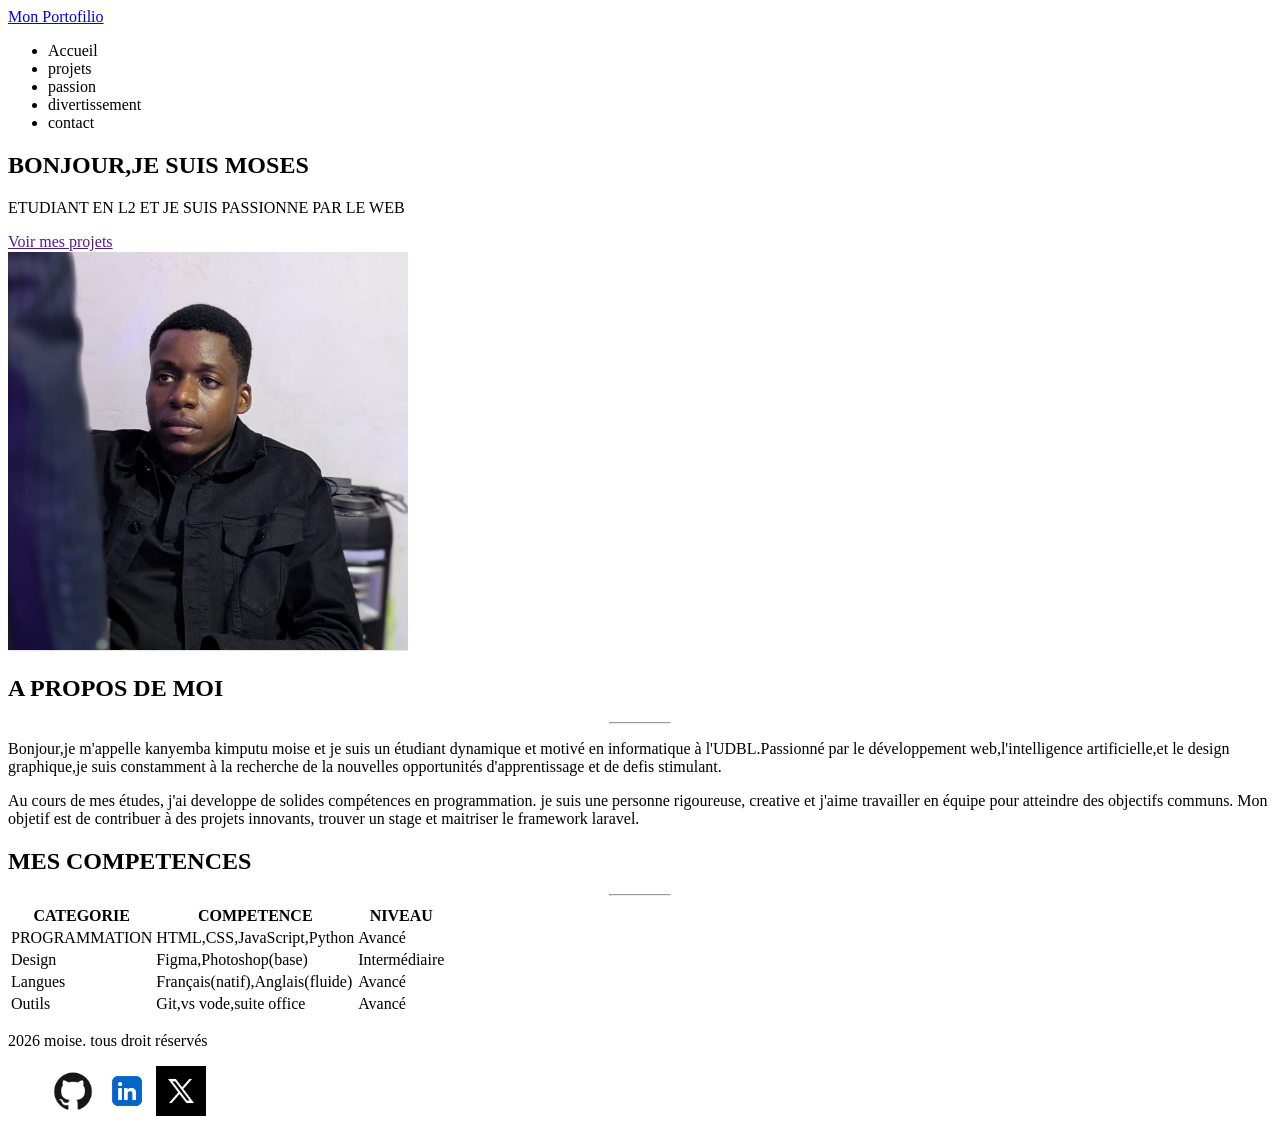
==== index.HTML @ 53db193a "creation du header et de la section hero" ====
<!DOCTYPE html>
<html lang="en">
<head>
    <meta charset="UTF-8">
    <meta name="viewport" content="width=he, initial-scale=1.0">
    <title>Document</title>
</head>
<body>
    <header>
        <div>
            <a href="mon Portofilio">Mon Portofilio</a>
        </div>
    <header>
<body>
            
    </body>
    <header>
        <nav>
            <ul>
                <li a href="">Accueil</li>
                <li a href="">projets</li>
                <li a href="">passion</li>
                <li a href="">divertissement</li>
                <li a href="">contact</li>
            </ul>
        </nav>
    <header>
    </body>

    </body>
        <main>
            <section>
                <div>
                    <h1>BONJOUR,JE SUIS MOSES</h1>
                    <P>ETUDIANT EN L2 ET JE SUIS PASSIONNE PAR LE WEB</P>

                    <a href="">Voir mes projets</a>

                    <div>
                    </div>

                   <img src="images/image.png" alt="">
                </div>
            </section>
        </main>
</body>
</html>

<body>
    <div>
        <h2>A PROPOS DE MOI</h2>
        <hr style="width: 60px;">

        <div>
            <p>Bonjour,je m'appelle kanyemba kimputu moise et je suis un étudiant dynamique et motivé en 
                informatique à l'UDBL.Passionné par le développement web,l'intelligence artificielle,et le
                 design graphique,je suis constamment à la recherche de la nouvelles opportunités 
                                        d'apprentissage et de defis stimulant.</p>

            <div>
                <p>Au cours de mes études, j'ai developpe de solides compétences en programmation. je suis 
                    une personne rigoureuse, creative et j'aime travailler en équipe pour atteindre des objectifs 
                    communs. Mon objetif est de contribuer à des projets innovants, trouver un stage et 
                                            maitriser le framework laravel. </p>
    
            </div>
        </div>
    </div>
</body>

<body>
    <div>
        <h2>MES COMPETENCES</h2>
         <hr style="width: 60px;">
    </div>
</body>

<body>
    <main>
        <section>
            <div>
                <table>
                    <tr>
                        <th>CATEGORIE</th>
                        <th>COMPETENCE</th>
                        <th>NIVEAU</th>
                    </tr>
                        <td>PROGRAMMATION</td>
                        <td>HTML,CSS,JavaScript,Python</td>
                        <td>Avancé</td>
                        <tr>
                                <td>Design</td>
                                <td>Figma,Photoshop(base)</td>
                                <td>Intermédiaire</td>
                                <tr>
                                        <td>Langues</td>
                                     <td>Français(natif),Anglais(fluide)</td>
                                        <td>Avancé</td>
                                        <tr>
                                        
                                                <td>Outils</td>
                                                <td>Git,vs vode,suite office</td>
                                                <td>Avancé</td>
                                        </tr> 
                </table>
            </div>
        </section>
    </main>
</body>

<main>
    <footer>
        <div>
            <p> 2026 moise. tous droit réservés</p>

            <div>
                <nav>
                    <div>
                        <ul>
                         <a href=""><img src="image/GITHUB.jpg" alt="" height="se"width="50"></a>
                         <a href=""><img src="image/LINKEDIN.jpg" alt="" height="se"width="50"></a>
                         <a href=""><img src="image/X.jpg" alt="" height="se"width="50"></a>
                        </ul>
                    </div>
                </nav>
            </div>

        </div>
    </footer>
</main>
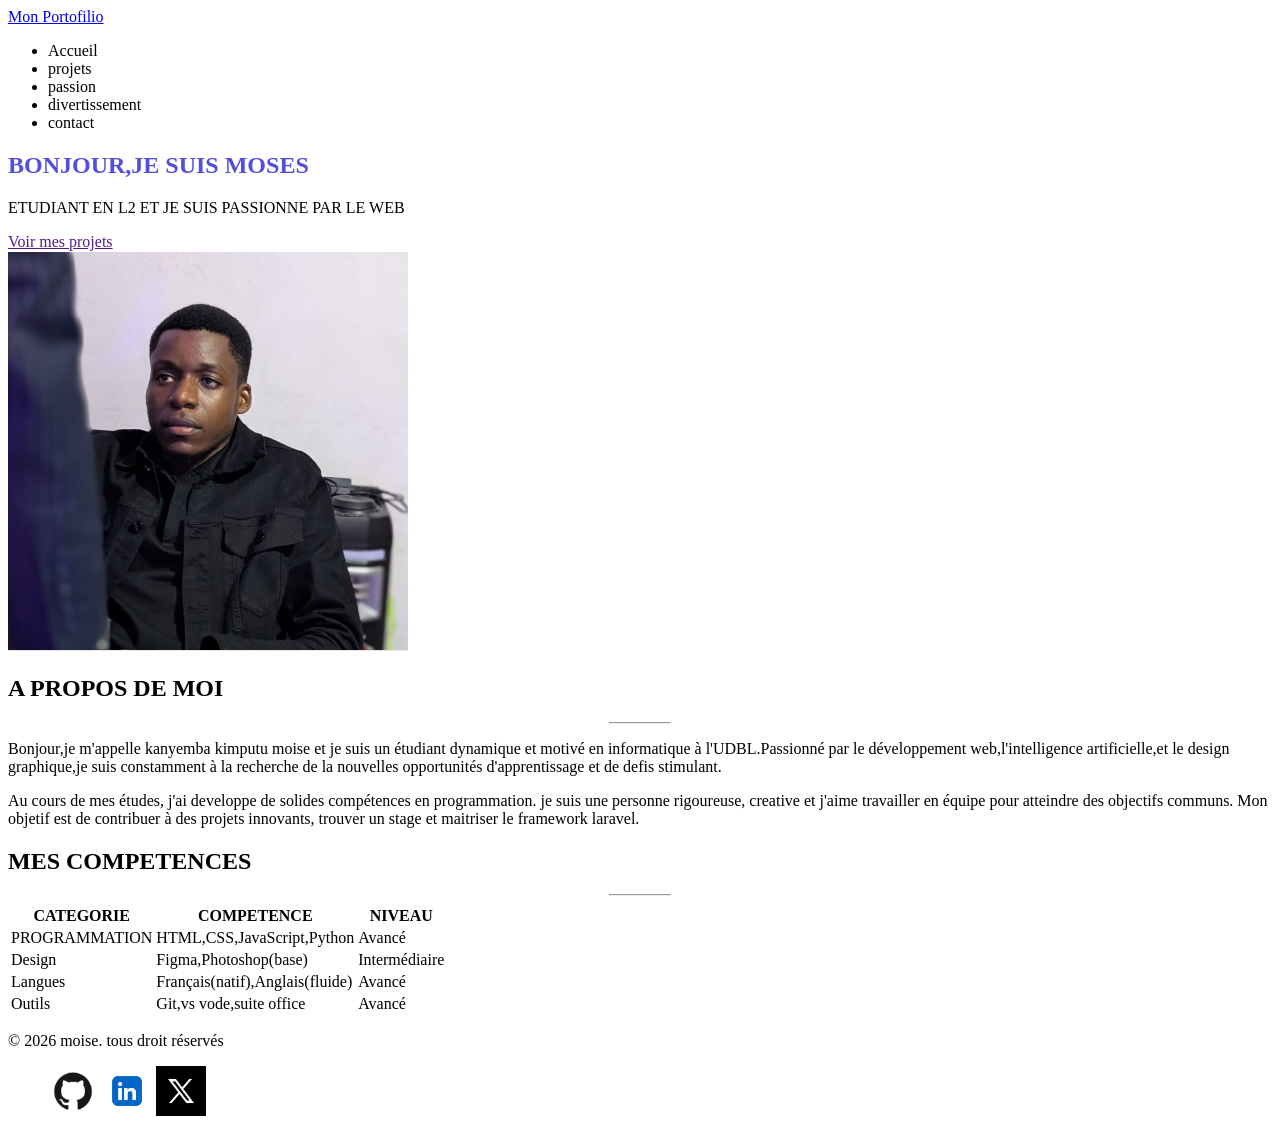
==== commit 7e176fc8: "Ajout fiche css" ====
--- a/index.HTML
+++ b/index.HTML
@@ -3,7 +3,8 @@
 <head>
     <meta charset="UTF-8">
     <meta name="viewport" content="width=he, initial-scale=1.0">
-    <title>Document</title>
+    <title>Mon Portofilio</title>
+    <link rel="stylesheet" href="css/style.css">
 </head>
 <body>
     <header>
@@ -111,7 +112,7 @@
 <main>
     <footer>
         <div>
-            <p> 2026 moise. tous droit réservés</p>
+            <p>&copy; 2026 moise. tous droit réservés</p>
 
             <div>
                 <nav>
--- a/css/style.css
+++ b/css/style.css
@@ -0,0 +1,13 @@
+:root {
+    --violet-doux: #6c63ff;
+    --violet-fonce: #534EDD;
+    --orange-vif: #ffa726;
+    --gris-tres-fonce: #333;
+    --gris-fonce: #666;
+    --gris-tres-clair: #F8F8F8;
+    --gris-clair: #EEE;
+}
+
+h1{
+    color: var(--violet-fonce);
+}
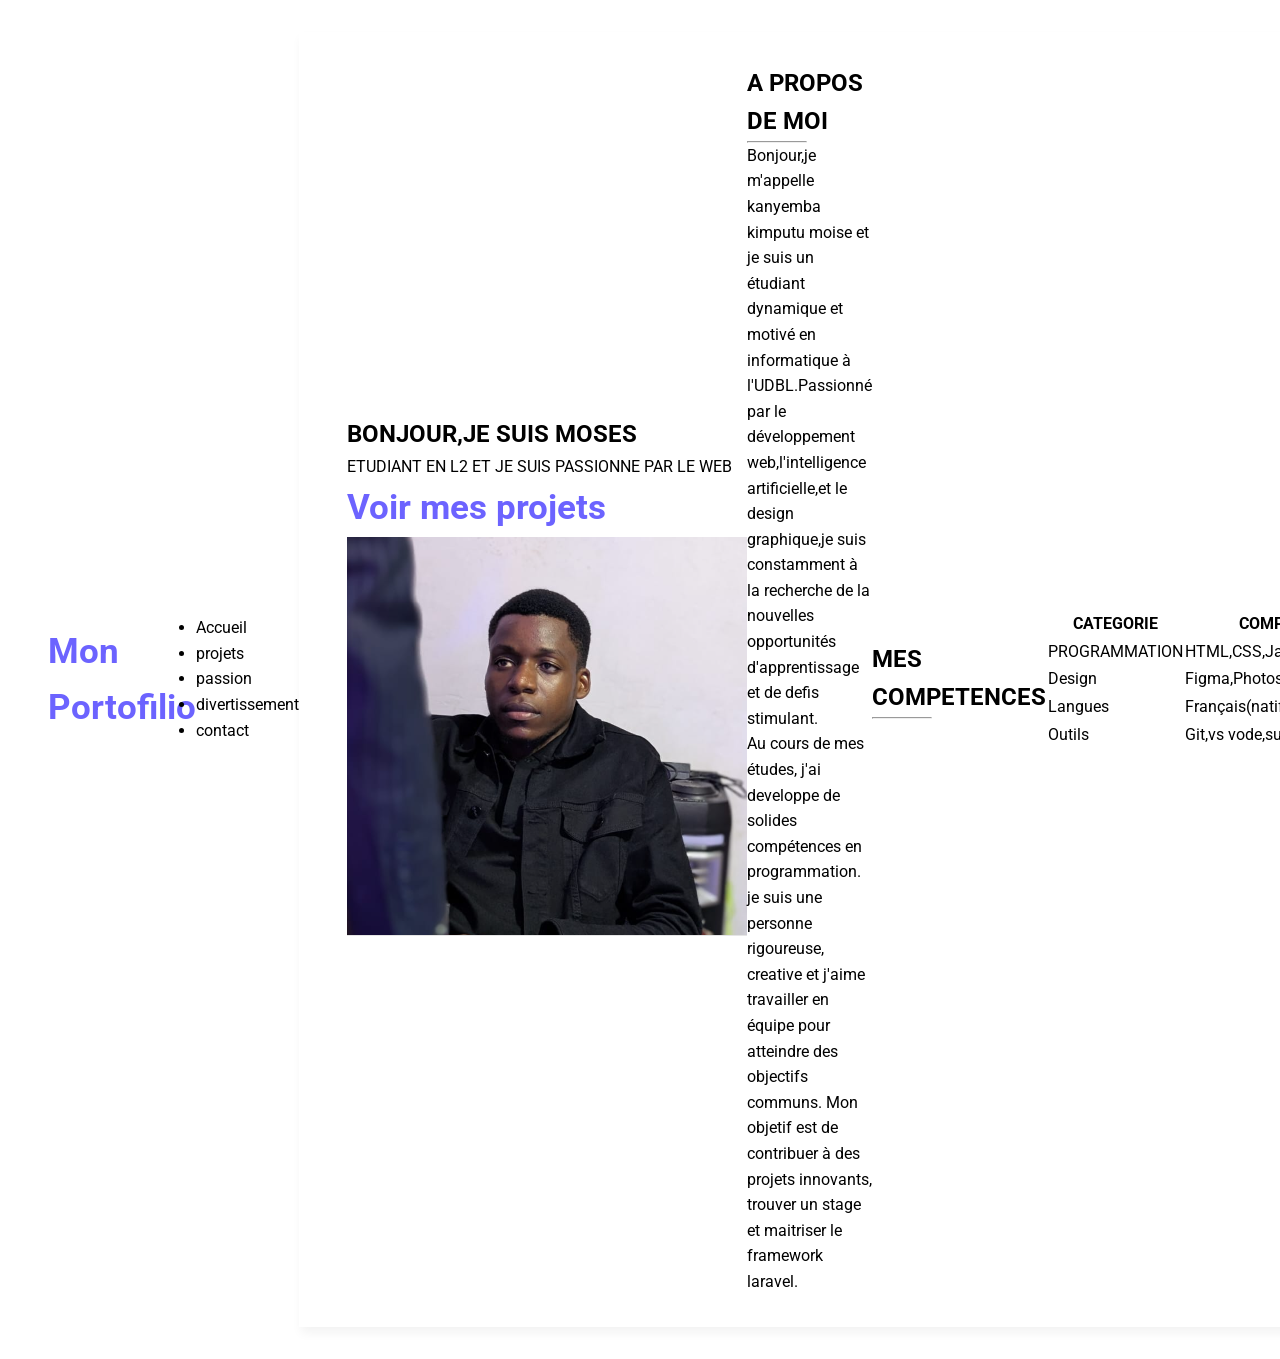
==== commit 8b1c1b8c: "stylisation du header" ====
--- a/index.HTML
+++ b/index.HTML
@@ -4,18 +4,16 @@
     <meta charset="UTF-8">
     <meta name="viewport" content="width=he, initial-scale=1.0">
     <title>Mon Portofilio</title>
-    <link rel="stylesheet" href="css/style.css">
+    <link rel="stylesheet" href="css/style.css"><link rel="preconnect" href="https://fonts.googleapis.com">
+<link rel="preconnect" href="https://fonts.gstatic.com" crossorigin>
+<link href="https://fonts.googleapis.com/css2?family=Roboto:ital,wght@0,100..900;1,100..900&display=swap" rel="stylesheet">
 </head>
 <body>
     <header>
         <div>
-            <a href="mon Portofilio">Mon Portofilio</a>
-        </div>
-    <header>
-<body>
+            <a href="">Mon Portofilio</a>
+        </diV>
             
-    </body>
-    <header>
         <nav>
             <ul>
                 <li a href="">Accueil</li>
@@ -26,9 +24,7 @@
             </ul>
         </nav>
     <header>
-    </body>
 
-    </body>
         <main>
             <section>
                 <div>
--- a/css/style.css
+++ b/css/style.css
@@ -6,8 +6,35 @@
     --gris-fonce: #666;
     --gris-tres-clair: #F8F8F8;
     --gris-clair: #EEE;
+
+}
+* {
+    margin: 0;
+    padding: 0;
+    box-sizing: border-box;
 }
 
-h1{
-    color: var(--violet-fonce);
+body {
+    background-color: var(--gris-tres-clair) ;
+    font-family: Roboto, sans-serif;
+    line-height: 1.6;
+
+}
+header {
+    background-color: white;
+    box-shadow: 2px 6px 10px rgba(0, 0, 0, 0.05);
+    position: sticky;
+    top: 0;
+    z-index: 100;
+    display: flex;
+    justify-content: space-between;
+    align-items: center;
+    padding: 2rem 3rem;
+}
+
+header div a {
+    text-decoration: none;
+    font-size: 2.2rem;
+    font-weight: bold;
+    color: var(--violet-doux);
 }
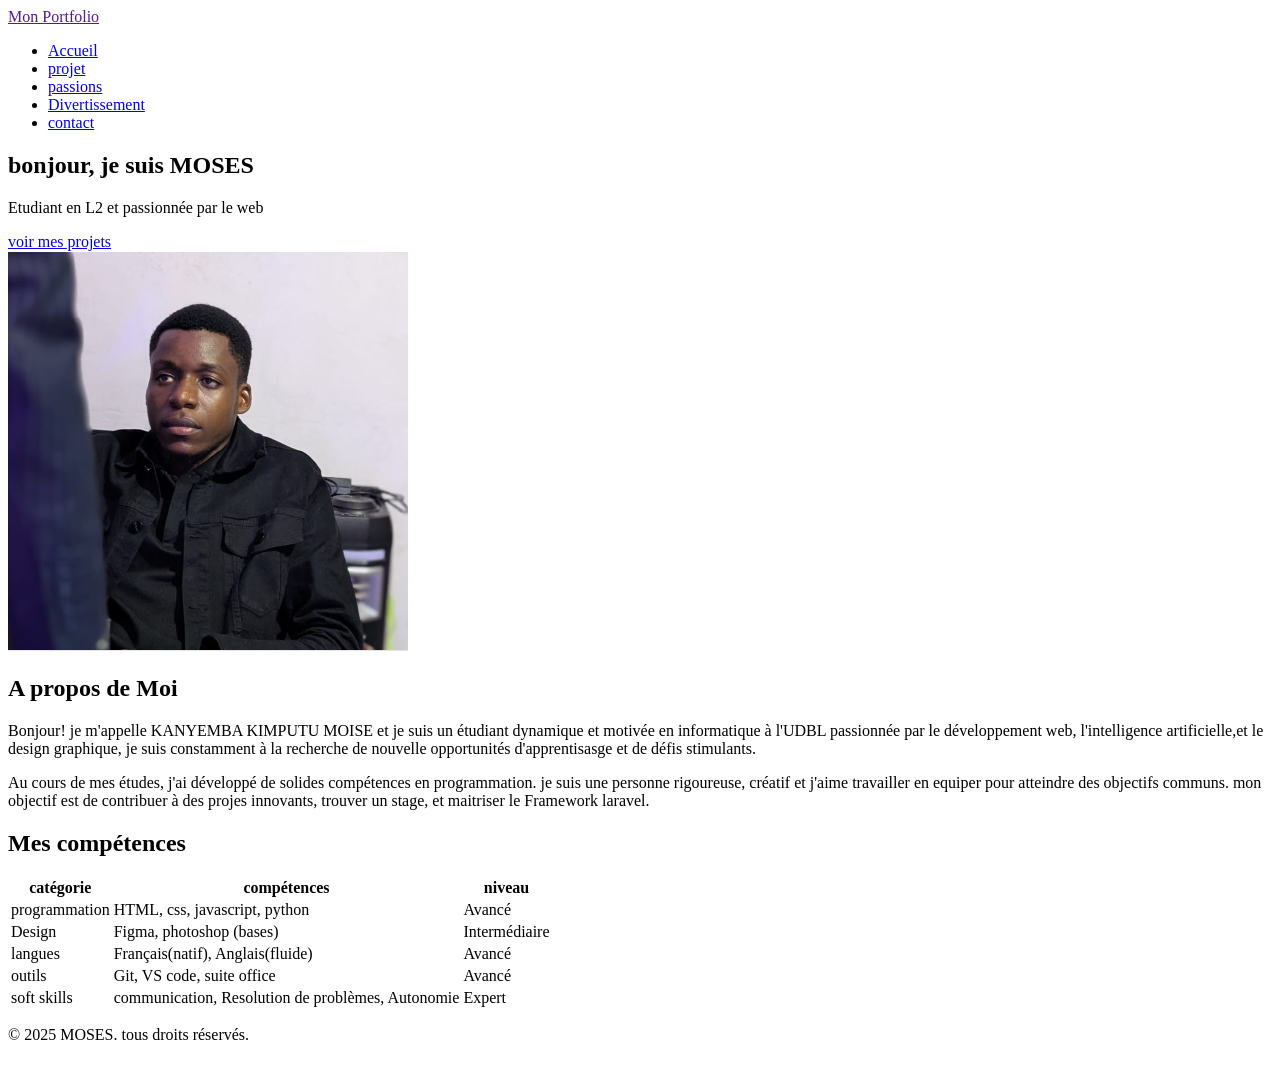
==== commit 0325041c: "stylisation de la section hero" ====
--- a/index.HTML
+++ b/index.HTML
@@ -2,126 +2,95 @@
 <html lang="en">
 <head>
     <meta charset="UTF-8">
-    <meta name="viewport" content="width=he, initial-scale=1.0">
-    <title>Mon Portofilio</title>
-    <link rel="stylesheet" href="css/style.css"><link rel="preconnect" href="https://fonts.googleapis.com">
-<link rel="preconnect" href="https://fonts.gstatic.com" crossorigin>
-<link href="https://fonts.googleapis.com/css2?family=Roboto:ital,wght@0,100..900;1,100..900&display=swap" rel="stylesheet">
+    <meta name="viewport" content="width=device-width, initial-scale=1.0">
+    <link rel="stylesheet" href="CSS/style.CSS">
+    <link href="https://fonts.googleapis.com/css2?family=Roboto:wght@400;700&display=swap" rel="stylesheet">
+
+    <title>Mon portfolio</title>
 </head>
 <body>
-    <header>
+    <HEader>
         <div>
-            <a href="">Mon Portofilio</a>
-        </diV>
-            
+            <a href="">Mon Portfolio</a>  
+        </div>
         <nav>
-            <ul>
-                <li a href="">Accueil</li>
-                <li a href="">projets</li>
-                <li a href="">passion</li>
-                <li a href="">divertissement</li>
-                <li a href="">contact</li>
+            <ul>     
+          <li><a href="Index.html"class="active">Accueil</a></li>
+          <li><a href="projet.HTML">projet</a></li>
+          <li><a href="passions.HTML">passions</a></li>
+          <li><a href="Divertissement.HTML">Divertissement</a></li>
+          <li><a href="contact.HTML">contact</a></li>
             </ul>
         </nav>
-    <header>
-
-        <main>
-            <section>
-                <div>
-                    <h1>BONJOUR,JE SUIS MOSES</h1>
-                    <P>ETUDIANT EN L2 ET JE SUIS PASSIONNE PAR LE WEB</P>
-
-                    <a href="">Voir mes projets</a>
-
-                    <div>
-                    </div>
-
-                   <img src="images/image.png" alt="">
-                </div>
-            </section>
-        </main>
-</body>
-</html>
-
-<body>
-    <div>
-        <h2>A PROPOS DE MOI</h2>
-        <hr style="width: 60px;">
-
-        <div>
-            <p>Bonjour,je m'appelle kanyemba kimputu moise et je suis un étudiant dynamique et motivé en 
-                informatique à l'UDBL.Passionné par le développement web,l'intelligence artificielle,et le
-                 design graphique,je suis constamment à la recherche de la nouvelles opportunités 
-                                        d'apprentissage et de defis stimulant.</p>
-
+    </HEader>
+    <Main>
+        <section class= "hero-section">
             <div>
-                <p>Au cours de mes études, j'ai developpe de solides compétences en programmation. je suis 
-                    une personne rigoureuse, creative et j'aime travailler en équipe pour atteindre des objectifs 
-                    communs. Mon objetif est de contribuer à des projets innovants, trouver un stage et 
-                                            maitriser le framework laravel. </p>
-    
+                <h1>bonjour, je suis MOSES </h1>
+                <p>Etudiant en L2 et passionnée par le web</p>
+                <a href="projet.HTML">voir mes projets</a>
             </div>
-        </div>
-    </div>
-</body>
-
-<body>
-    <div>
-        <h2>MES COMPETENCES</h2>
-         <hr style="width: 60px;">
-    </div>
-</body>
-
-<body>
-    <main>
-        <section>
             <div>
-                <table>
-                    <tr>
-                        <th>CATEGORIE</th>
-                        <th>COMPETENCE</th>
-                        <th>NIVEAU</th>
-                    </tr>
-                        <td>PROGRAMMATION</td>
-                        <td>HTML,CSS,JavaScript,Python</td>
-                        <td>Avancé</td>
-                        <tr>
-                                <td>Design</td>
-                                <td>Figma,Photoshop(base)</td>
-                                <td>Intermédiaire</td>
-                                <tr>
-                                        <td>Langues</td>
-                                     <td>Français(natif),Anglais(fluide)</td>
-                                        <td>Avancé</td>
-                                        <tr>
-                                        
-                                                <td>Outils</td>
-                                                <td>Git,vs vode,suite office</td>
-                                                <td>Avancé</td>
-                                        </tr> 
-                </table>
+                <img src="images/image.png" alt="MOSES artiste">
             </div>
         </section>
-    </main>
+        <section>
+            <h2>A propos de Moi</h2>
+            <p>
+                 Bonjour! je m'appelle KANYEMBA KIMPUTU MOISE et je suis un étudiant  dynamique et motivée en informatique à l'UDBL  passionnée par le développement web, l'intelligence artificielle,et le design graphique, je suis constamment à la recherche de nouvelle opportunités d'apprentisasge et de défis stimulants.  
+            </p>
+            <p>
+                 Au cours de mes études, j'ai développé de solides compétences en programmation. je suis une personne rigoureuse, créatif et j'aime travailler en equiper pour atteindre des objectifs communs.
+                mon objectif est de contribuer à des projes innovants, trouver un stage, et maitriser le Framework laravel.
+             </p>
+        </section>
+        <section>
+             <h2>Mes compétences</h2>
+    <table>
+      <thead>
+        <tr>
+          <th>catégorie</th>
+          <th>compétences</th>
+          <th>niveau</th>
+          </tr>
+          </thead>
+          <tbody>
+            <tr>
+              <td>programmation</td>
+              <td>HTML, css, javascript, python</td>
+              <td>Avancé</td>
+            </tr>
+            <tr>
+              <td>Design</td>
+              <td>Figma, photoshop (bases)</td>
+              <td>Intermédiaire</td>
+            </tr>
+            <tr>
+              <td>langues</td>
+              <td>Français(natif), Anglais(fluide)</td>
+              <td>Avancé</td>
+            </tr>
+            <tr>
+              <td>outils</td>
+              <td>Git, VS code, suite office</td>
+              <td>Avancé</td>
+            </tr>
+            <tr>
+              <td>soft skills</td>
+              <td>communication, Resolution de problèmes, Autonomie</td>
+              <td>Expert</td>
+            </tr>
+             </tbody>
+      </Table>
+        </section>
+    </Main>
+    <Footer>
+       <p>&copy; 2025 MOSES. tous droits réservés.</p>
+    <div>
+     <img src="image/linkedin.jpg" alt="" width="30">
+                    <img src="image/github.jpg" alt="" width="30">
+                    <img src="image/x.jpg" alt="" width="30">
+      </div>
+    </Footer>
 </body>
-
-<main>
-    <footer>
-        <div>
-            <p>&copy; 2026 moise. tous droit réservés</p>
-
-            <div>
-                <nav>
-                    <div>
-                        <ul>
-                         <a href=""><img src="image/GITHUB.jpg" alt="" height="se"width="50"></a>
-                         <a href=""><img src="image/LINKEDIN.jpg" alt="" height="se"width="50"></a>
-                         <a href=""><img src="image/X.jpg" alt="" height="se"width="50"></a>
-                        </ul>
-                    </div>
-                </nav>
-            </div>
-
-        </div>
-    </footer>
-</main>+</html>
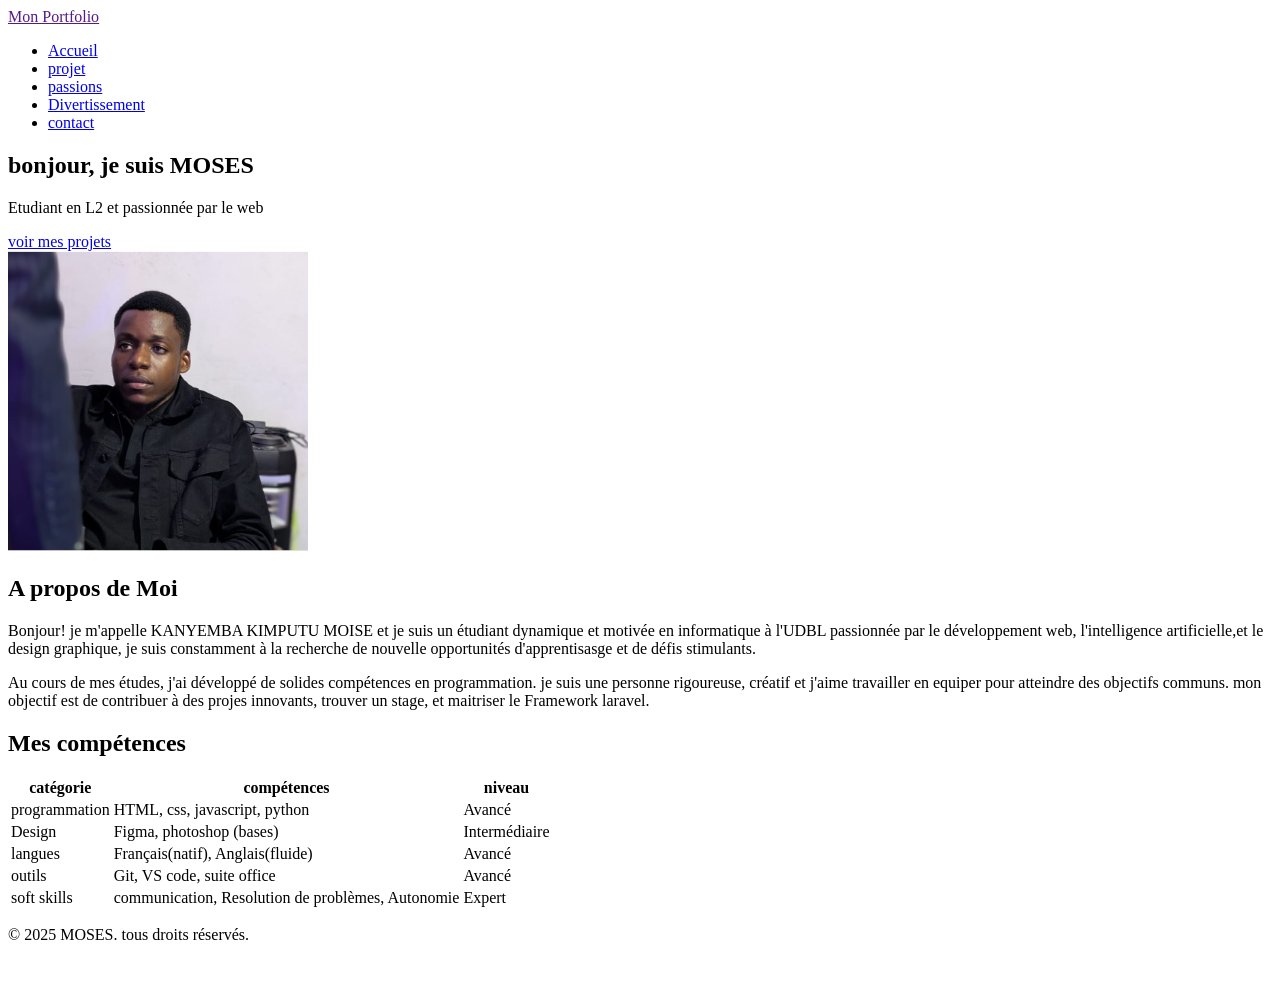
==== commit 6db4840e: "stilisation du header" ====
--- a/index.HTML
+++ b/index.HTML
@@ -31,7 +31,7 @@
                 <a href="projet.HTML">voir mes projets</a>
             </div>
             <div>
-                <img src="images/image.png" alt="MOSES artiste">
+                <img src="images/image.png" alt="MOSES artiste"width="300">
             </div>
         </section>
         <section>
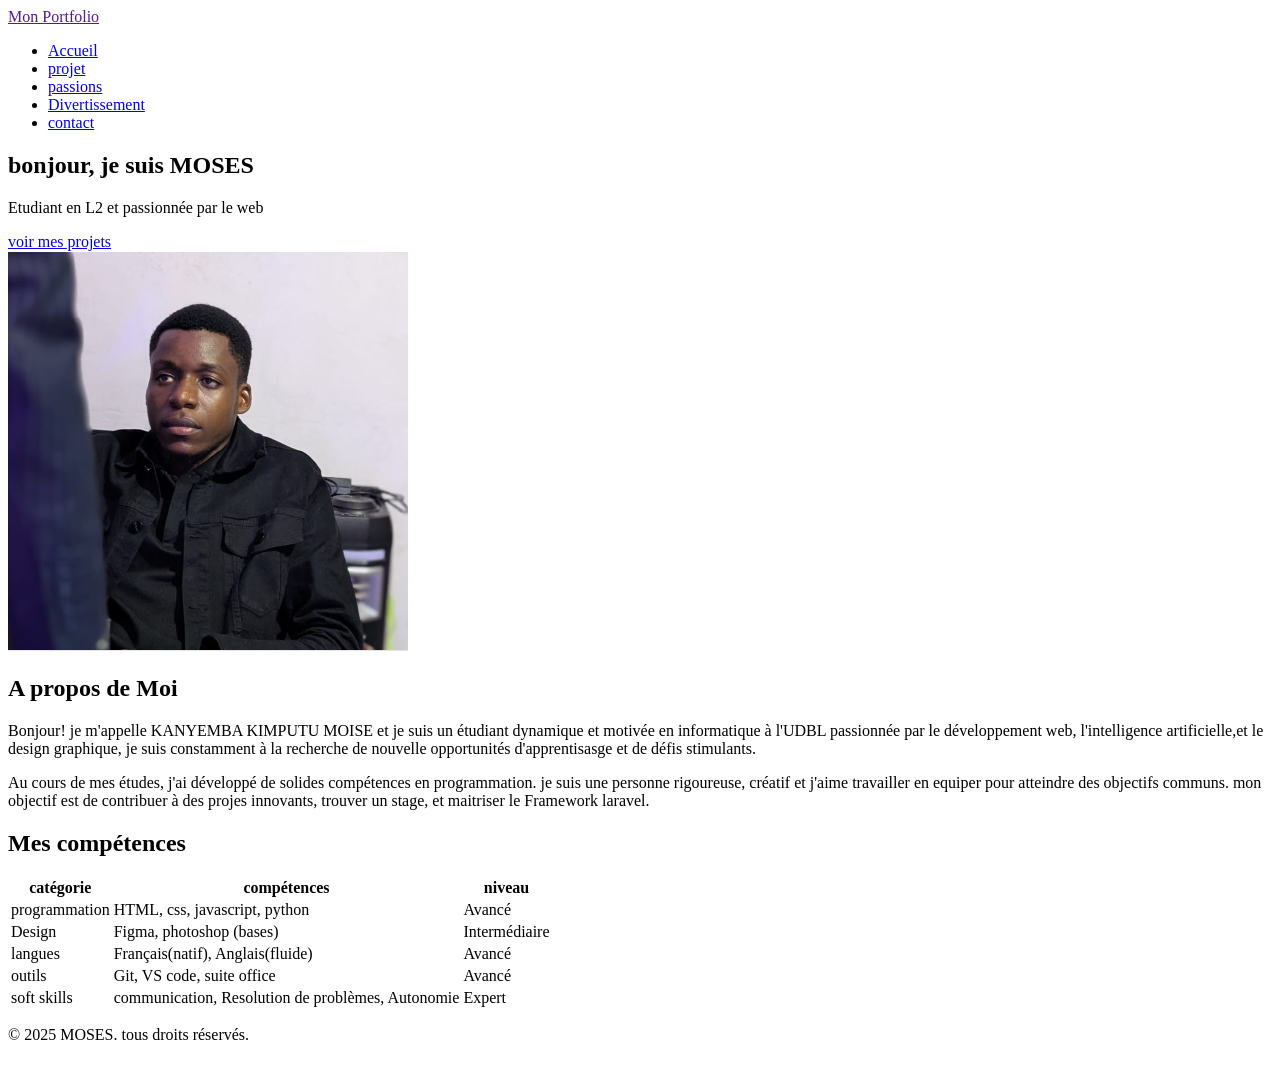
==== commit d76d39af: "stylisation de la section apropos" ====
--- a/index.HTML
+++ b/index.HTML
@@ -31,10 +31,10 @@
                 <a href="projet.HTML">voir mes projets</a>
             </div>
             <div>
-                <img src="images/image.png" alt="MOSES artiste"width="300">
+                <img src="images/image.png" alt="MOSES artiste">
             </div>
         </section>
-        <section>
+        <section class="apropos">
             <h2>A propos de Moi</h2>
             <p>
                  Bonjour! je m'appelle KANYEMBA KIMPUTU MOISE et je suis un étudiant  dynamique et motivée en informatique à l'UDBL  passionnée par le développement web, l'intelligence artificielle,et le design graphique, je suis constamment à la recherche de nouvelle opportunités d'apprentisasge et de défis stimulants.  
@@ -44,7 +44,7 @@
                 mon objectif est de contribuer à des projes innovants, trouver un stage, et maitriser le Framework laravel.
              </p>
         </section>
-        <section>
+        <section class="compétences">
              <h2>Mes compétences</h2>
     <table>
       <thead>
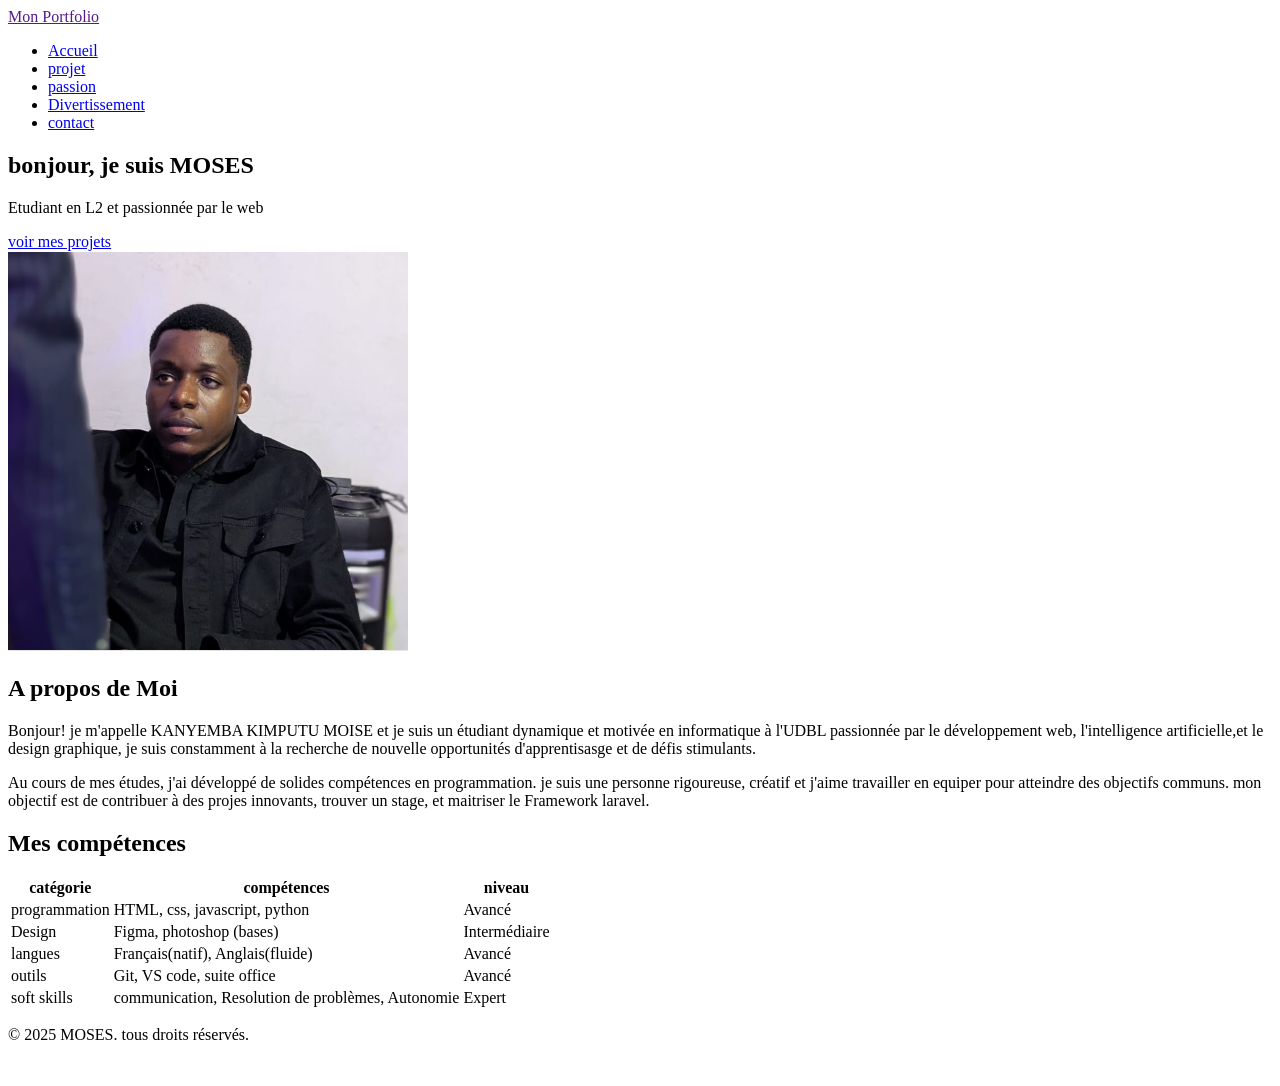
==== commit 2968fd3d: "stylisation de la page de navigation projet,passion,divertissement,contact" ====
--- a/index.HTML
+++ b/index.HTML
@@ -17,7 +17,7 @@
             <ul>     
           <li><a href="Index.html"class="active">Accueil</a></li>
           <li><a href="projet.HTML">projet</a></li>
-          <li><a href="passions.HTML">passions</a></li>
+          <li><a href="passion.HTML">passion</a></li>
           <li><a href="Divertissement.HTML">Divertissement</a></li>
           <li><a href="contact.HTML">contact</a></li>
             </ul>
@@ -52,9 +52,9 @@
           <th>catégorie</th>
           <th>compétences</th>
           <th>niveau</th>
-          </tr>
-          </thead>
-          <tbody>
+        </tr>
+      </thead>
+      <tbody>
             <tr>
               <td>programmation</td>
               <td>HTML, css, javascript, python</td>
